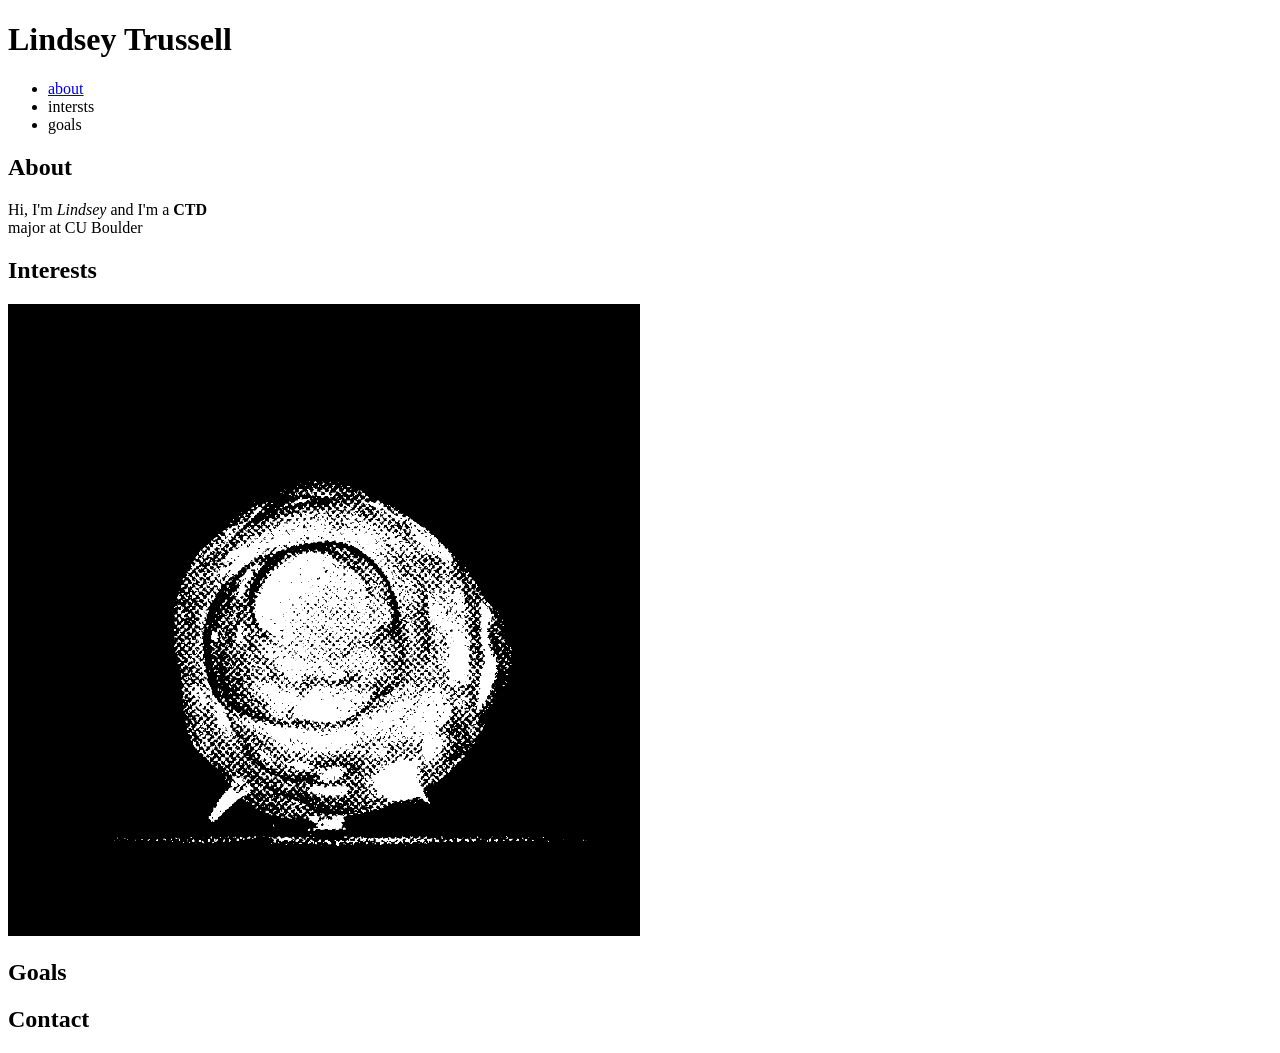
==== wa2/wa2.html @ 2ede81f6 "added wa3" ====
<!DOCTYPE html>
<html lang="en">
<head>
    <meta charset="UTF-8">
    <meta name="viewport" content="width=device-width, initial-scale=1.0">
    <title>portfolio</title>
</head>
<body>
    <h1>Lindsey Trussell</h1>
    <nav>
        <ul>
            <li><a href = "./home.html">about</a></li>
            <li>intersts</li>
            <li>goals</li>
        </ul>
    </nav>
    <h2>About</h2>
    <p>Hi, I'm <em>Lindsey</em> and I'm  a <b>CTD</b> <br>major at CU Boulder</p>
    <h2>Interests</h2>
    <img style = "max-width: 50%" src="atom-2.png" alt="atom bomb">
    <h2>Goals</h2>
    <h2>Contact</h2>
</body>
</html>
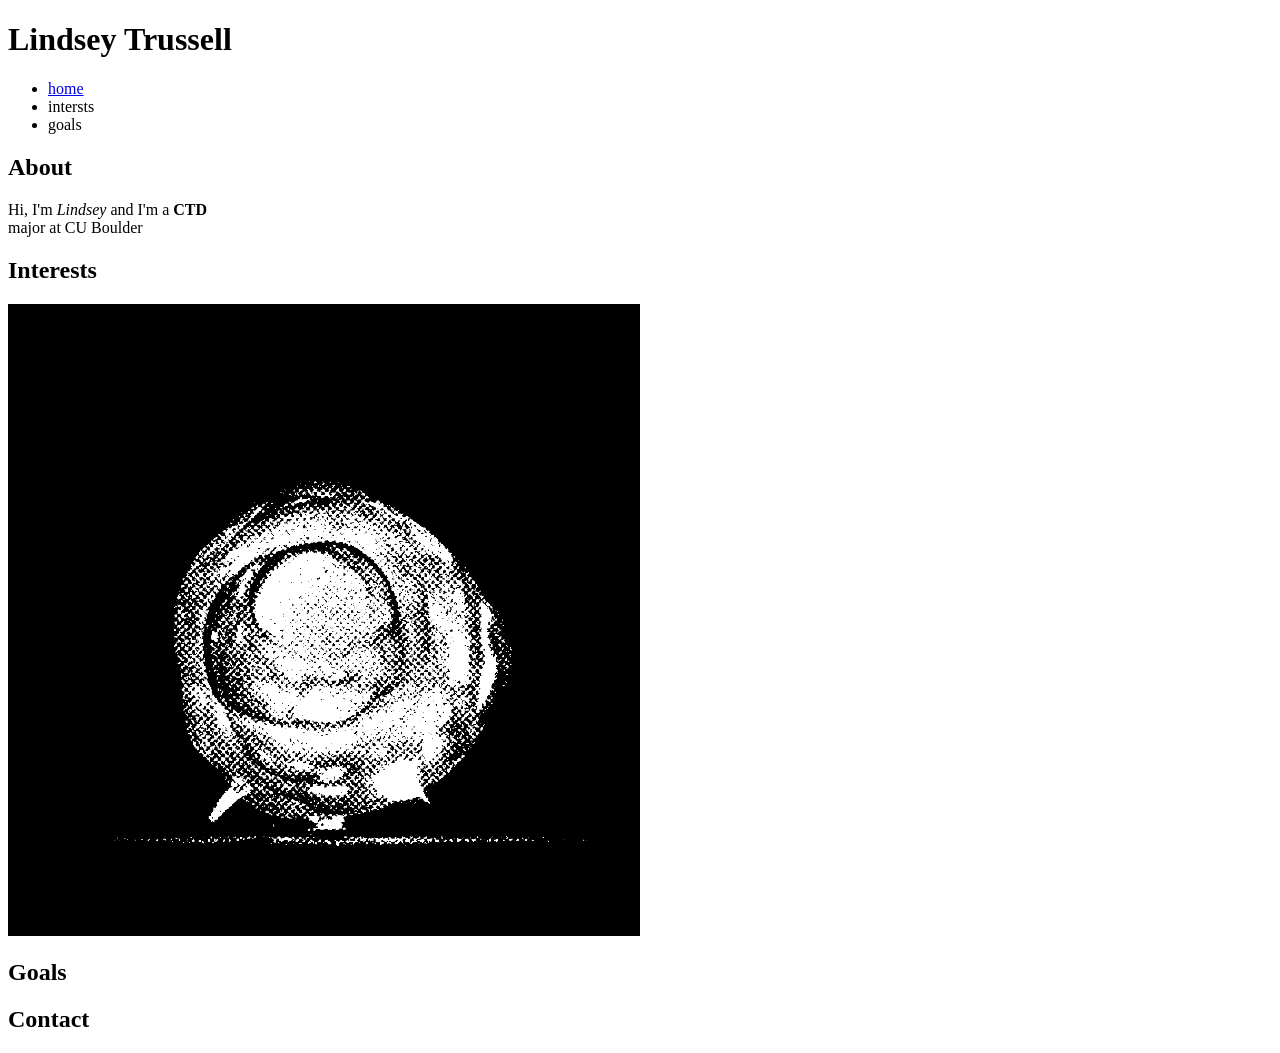
==== commit e4b6666e: "added wa4" ====
--- a/wa2/wa2.html
+++ b/wa2/wa2.html
@@ -9,7 +9,7 @@
     <h1>Lindsey Trussell</h1>
     <nav>
         <ul>
-            <li><a href = "./home.html">about</a></li>
+            <li><a href = "home.html">home</a></li>
             <li>intersts</li>
             <li>goals</li>
         </ul>
